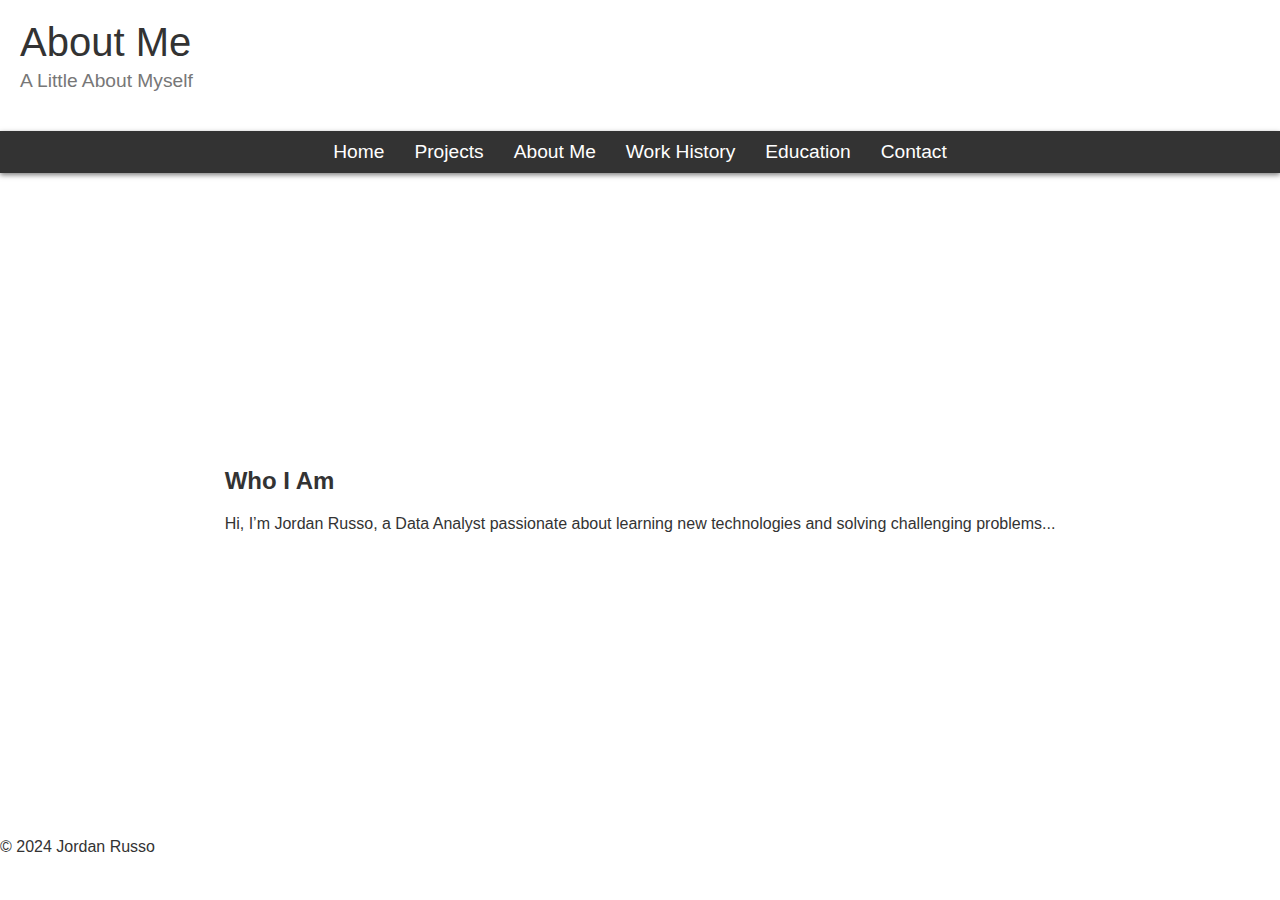
==== about.html @ 5c125dd8 "Create about.html" ====
<!DOCTYPE html>
<html lang="en">
<head>
    <meta charset="UTF-8">
    <meta name="viewport" content="width=device-width, initial-scale=1.0">
    <title>About Me - Jordan Russo</title>
    <link rel="stylesheet" href="styles.css">
</head>
<body>
    <div class="container">
        <header>
            <h1>About Me</h1>
            <p class="subtitle">A Little About Myself</p>
        </header>
        <nav class="navbar">
            <ul>
                <li><a href="index.html">Home</a></li>
                <li><a href="projects.html">Projects</a></li>
                <li><a href="about.html">About Me</a></li>
                <li><a href="work.html">Work History</a></li>
                <li><a href="education.html">Education</a></li>
                <li><a href="contact.html">Contact</a></li>
            </ul>
        </nav>
        <main>
            <section id="about-content">
                <h2>Who I Am</h2>
                <p>Hi, I’m Jordan Russo, a Data Analyst passionate about learning new technologies and solving challenging problems...</p>
                <!-- Add more content here -->
            </section>
        </main>
        <footer>
            <p>&copy; 2024 Jordan Russo</p>
            <div class="social-links">
                <a href="https://linkedin.com/in/jordanpatrickrusso" target="_blank"><i class="fab fa-linkedin"></i></a>
                <a href="https://github.com/Jrusso7" target="_blank"><i class="fab fa-github"></i></a>
            </div>
        </footer>
    </div>
</body>
</html>
---- styles.css ----
html {
    scroll-behavior: smooth;
}

body, html {
    margin: 0;
    padding: 0;
    font-family: 'Arial', sans-serif;
    background-size: cover;
    color: #333;
}

.navbar {
    position: sticky;
    top: 0;
    background-color: rgba(0, 0, 0, 0.8);
    padding: 10px 0;
    box-shadow: 0 2px 5px rgba(0, 0, 0, 0.5);
    z-index: 1000;
}

.navbar ul {
    list-style: none;
    margin: 0;
    padding: 0;
    display: flex;
    justify-content: center;
}

.navbar ul li {
    margin: 0 15px;
}

.navbar ul li a {
    text-decoration: none;
    color: #fff;
    font-size: 1.2em;
    transition: color 0.3s ease;
}

.navbar ul li a:hover {
    color: #00bcd4;
}

#hero {
    height: 100vh;
    background: url('images/croatia_view.jpg') no-repeat center center/cover;
    position: relative;
    color: #fff;
}

#hero::before {
    content: '';
    position: absolute;
    top: 0;
    left: 0;
    width: 100%;
    height: 100%;
    background-color: rgba(0, 0, 0, 0.5); /* Dark overlay for text readability */
    z-index: 1;
}

.hero-content {
    position: relative;
    z-index: 2;
    text-align: center;
}

.hero-content h1 {
    font-size: 3.5em;
    margin: 0;
}

.hero-content p {
    font-size: 1.5em;
    margin: 20px 0;
}

.hero-content .btn {
    display: inline-block;
    margin-top: 20px;
    padding: 10px 20px;
    font-size: 1.2em;
    color: #fff;
    background-color: #00bcd4;
    text-decoration: none;
    border-radius: 5px;
    transition: background-color 0.3s ease;
}

.hero-content .btn:hover {
    background-color: #008ba3;
}

.project-grid {
    display: grid;
    grid-template-columns: repeat(auto-fit, minmax(300px, 1fr));
    gap: 20px;
    margin-top: 20px;
}

.project-card {
    background-color: #fff;
    border-radius: 8px;
    box-shadow: 0 4px 8px rgba(0, 0, 0, 0.1);
    overflow: hidden;
    text-align: center;
}

.project-card img {
    width: 100%;
    height: 200px;
    object-fit: cover;
}

.project-card h3 {
    margin: 15px 0;
    font-size: 1.5em;
}

.project-card p {
    padding: 0 15px;
    color: #777;
}

.project-card a {
    display: inline-block;
    margin: 15px 0;
    padding: 10px 15px;
    color: #fff;
    background-color: #00bcd4;
    text-decoration: none;
    border-radius: 5px;
    transition: background-color 0.3s ease;
}

.project-card a:hover {
    background-color: #008ba3;
}

.container {
    display: flex;
    flex-direction: column;
    height: 100vh;
    justify-content: space-between;
}

header {
    padding: 20px;
    text-align: left;
}

h1 {
    margin: 0;
    font-size: 2.5em;
    font-weight: normal;
}

.subtitle {
    margin-top: 5px;
    font-size: 1.2em;
    color: #777;
}

main {
    flex-grow: 1;
    display: flex;
    align-items: center;
    justify-content: center;
    text-align: left;
}

section#intro {
    max-width: 600px;
}

footer .social-links a {
    margin: 0 10px;
    font-size: 1.5em;
    color: #333;
    transition: color 0.3s ease;
}

footer .social-links a:hover {
    color: #00bcd4;
}
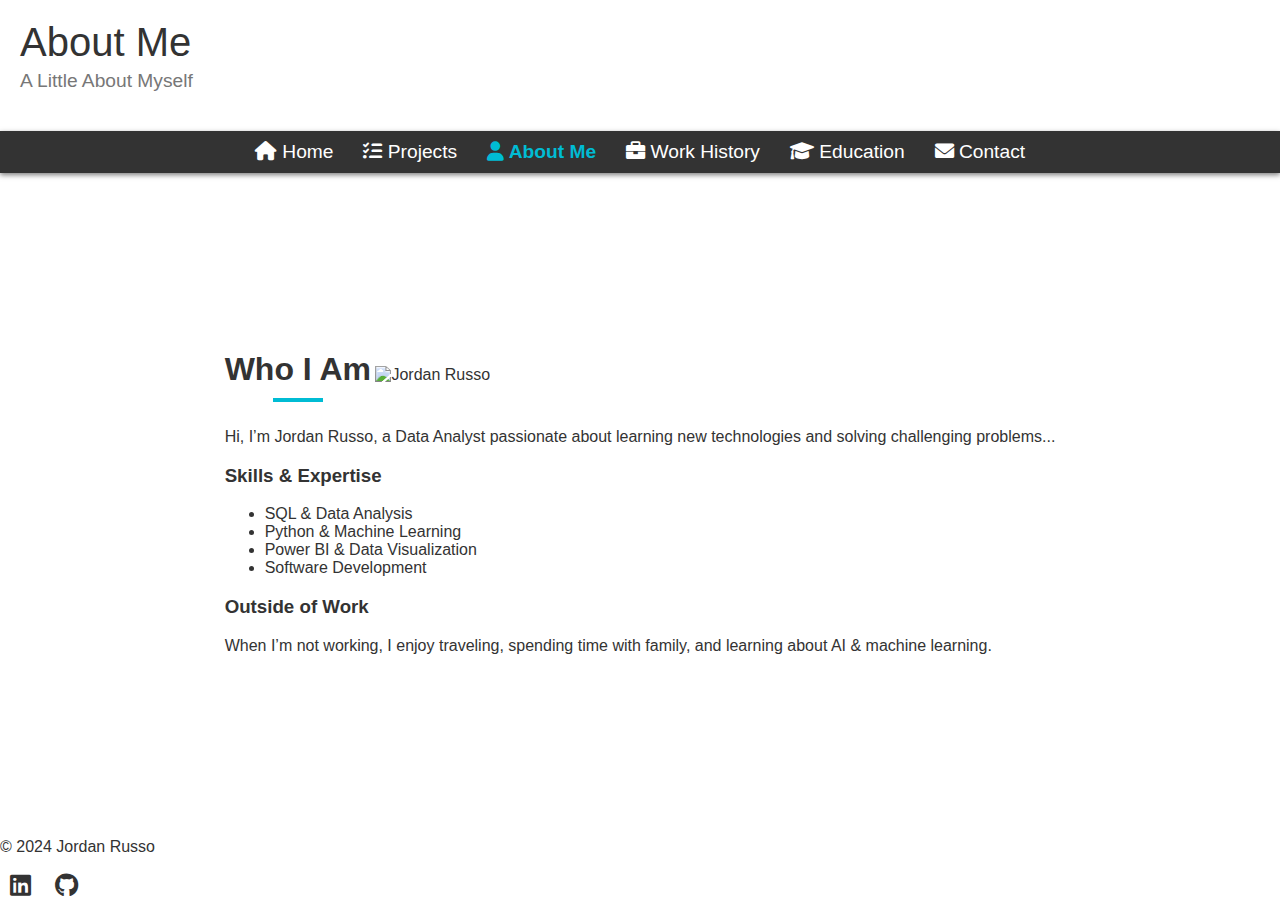
==== commit 57be5747: "Update about.html" ====
--- a/about.html
+++ b/about.html
@@ -5,6 +5,14 @@
     <meta name="viewport" content="width=device-width, initial-scale=1.0">
     <title>About Me - Jordan Russo</title>
     <link rel="stylesheet" href="styles.css">
+    <link href="https://cdnjs.cloudflare.com/ajax/libs/font-awesome/6.0.0-beta3/css/all.min.css" rel="stylesheet">
+    
+    <!-- SEO & Social Sharing -->
+<!--     <meta name="description" content="Learn more about Jordan Russo, a Data Analyst passionate about data science and technology."> -->
+<!--     <meta property="og:title" content="About Jordan Russo"> -->
+<!--     <meta property="og:description" content="Explore Jordan Russo’s background, skills, and interests in data analytics and technology."> -->
+<!--     <meta property="og:image" content="images/profile.jpg"> -->
+<!--     <meta property="og:type" content="website"> -->
 </head>
 <body>
     <div class="container">
@@ -12,28 +20,42 @@
             <h1>About Me</h1>
             <p class="subtitle">A Little About Myself</p>
         </header>
+        
         <nav class="navbar">
             <ul>
-                <li><a href="index.html">Home</a></li>
-                <li><a href="projects.html">Projects</a></li>
-                <li><a href="about.html">About Me</a></li>
-                <li><a href="work.html">Work History</a></li>
-                <li><a href="education.html">Education</a></li>
-                <li><a href="contact.html">Contact</a></li>
+                <li><a href="index.html" aria-label="Go to Home"><i class="fas fa-home"></i> Home</a></li>
+                <li><a href="projects.html" aria-label="View Projects"><i class="fas fa-tasks"></i> Projects</a></li>
+                <li><a href="about.html" class="active" aria-label="Learn About Me"><i class="fas fa-user"></i> About Me</a></li>
+                <li><a href="work.html" aria-label="View Work History"><i class="fas fa-briefcase"></i> Work History</a></li>
+                <li><a href="education.html" aria-label="View Education"><i class="fas fa-graduation-cap"></i> Education</a></li>
+                <li><a href="contact.html" aria-label="Contact Me"><i class="fas fa-envelope"></i> Contact</a></li>
             </ul>
         </nav>
+        
         <main>
             <section id="about-content">
                 <h2>Who I Am</h2>
+                <img src="images/profile.jpg" alt="Jordan Russo" class="profile-pic">
                 <p>Hi, I’m Jordan Russo, a Data Analyst passionate about learning new technologies and solving challenging problems...</p>
-                <!-- Add more content here -->
+
+                <h3>Skills & Expertise</h3>
+                <ul>
+                    <li>SQL & Data Analysis</li>
+                    <li>Python & Machine Learning</li>
+                    <li>Power BI & Data Visualization</li>
+                    <li>Software Development</li>
+                </ul>
+
+                <h3>Outside of Work</h3>
+                <p>When I’m not working, I enjoy traveling, spending time with family, and learning about AI & machine learning.</p>
             </section>
         </main>
+
         <footer>
             <p>&copy; 2024 Jordan Russo</p>
             <div class="social-links">
-                <a href="https://linkedin.com/in/jordanpatrickrusso" target="_blank"><i class="fab fa-linkedin"></i></a>
-                <a href="https://github.com/Jrusso7" target="_blank"><i class="fab fa-github"></i></a>
+                <a href="https://linkedin.com/in/jordanpatrickrusso" target="_blank" aria-label="LinkedIn"><i class="fab fa-linkedin"></i></a>
+                <a href="https://github.com/Jrusso7" target="_blank" aria-label="GitHub"><i class="fab fa-github"></i></a>
             </div>
         </footer>
     </div>
--- a/styles.css
+++ b/styles.css
@@ -1,5 +1,9 @@
 html {
     scroll-behavior: smooth;
+}
+
+body {
+    animation: fadeIn 0.8s ease-in;
 }
 
 body, html {
@@ -8,6 +12,23 @@
     font-family: 'Arial', sans-serif;
     background-size: cover;
     color: #333;
+}
+
+h2 {
+    text-align: center;
+    margin-bottom: 10px;
+    font-size: 2em;
+    position: relative;
+    display: inline-block;
+}
+
+h2::after {
+    content: '';
+    display: block;
+    width: 50px;
+    height: 4px;
+    background-color: #00bcd4;
+    margin: 10px auto 0;
 }
 
 .navbar {
@@ -40,6 +61,11 @@
 
 .navbar ul li a:hover {
     color: #00bcd4;
+}
+
+.navbar ul li a.active {
+    color: #00bcd4;
+    font-weight: bold;
 }
 
 #hero {
@@ -105,37 +131,56 @@
     box-shadow: 0 4px 8px rgba(0, 0, 0, 0.1);
     overflow: hidden;
     text-align: center;
+    transition: transform 0.3s ease, box-shadow 0.3s ease;
+    display: flex;
+    flex-direction: column;
+    justify-content: space-between;
+}
+
+.project-card:hover {
+    transform: translateY(-10px);
+    box-shadow: 0 8px 16px rgba(0, 0, 0, 0.2);
 }
 
 .project-card img {
     width: 100%;
     height: 200px;
     object-fit: cover;
+    transition: transform 0.3s ease;
+}
+
+.project-card:hover img {
+    transform: scale(1.05);
 }
 
 .project-card h3 {
-    margin: 15px 0;
+    margin: 15px 0 10px;
     font-size: 1.5em;
+    color: #333;
 }
 
 .project-card p {
     padding: 0 15px;
-    color: #777;
+    color: #555;
+    font-size: 1em;
+    line-height: 1.4;
 }
 
 .project-card a {
     display: inline-block;
-    margin: 15px 0;
-    padding: 10px 15px;
+    margin: 15px auto;
+    padding: 10px 20px;
+    font-size: 1em;
     color: #fff;
     background-color: #00bcd4;
     text-decoration: none;
     border-radius: 5px;
-    transition: background-color 0.3s ease;
+    transition: background-color 0.3s ease, transform 0.3s ease;
 }
 
 .project-card a:hover {
     background-color: #008ba3;
+    transform: scale(1.05);
 }
 
 .container {
@@ -184,3 +229,12 @@
 footer .social-links a:hover {
     color: #00bcd4;
 }
+
+@keyframes fadeIn {
+    from {
+        opacity: 0;
+    }
+    to {
+        opacity: 1;
+    }
+}
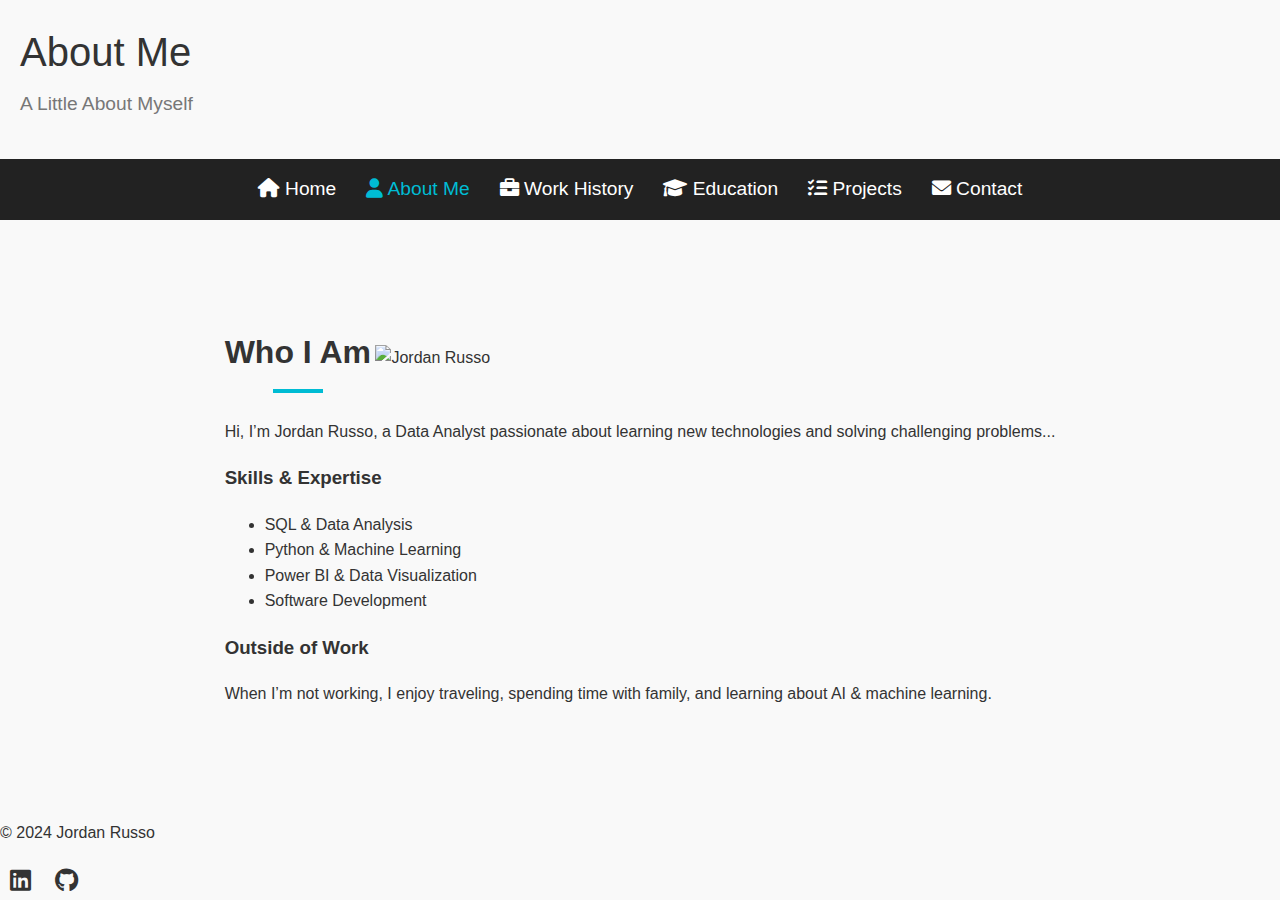
==== commit 003829fe: "Update about.html" ====
--- a/about.html
+++ b/about.html
@@ -24,10 +24,10 @@
         <nav class="navbar">
             <ul>
                 <li><a href="index.html" aria-label="Go to Home"><i class="fas fa-home"></i> Home</a></li>
-                <li><a href="projects.html" aria-label="View Projects"><i class="fas fa-tasks"></i> Projects</a></li>
                 <li><a href="about.html" class="active" aria-label="Learn About Me"><i class="fas fa-user"></i> About Me</a></li>
                 <li><a href="work.html" aria-label="View Work History"><i class="fas fa-briefcase"></i> Work History</a></li>
                 <li><a href="education.html" aria-label="View Education"><i class="fas fa-graduation-cap"></i> Education</a></li>
+                <li><a href="projects.html" aria-label="View Projects"><i class="fas fa-tasks"></i> Projects</a></li>
                 <li><a href="contact.html" aria-label="Contact Me"><i class="fas fa-envelope"></i> Contact</a></li>
             </ul>
         </nav>
--- a/styles.css
+++ b/styles.css
@@ -7,12 +7,25 @@
 }
 
 body, html {
+    background-size: cover;
+    font-family: 'Arial', sans-serif;
+    background-color: #f9f9f9;
+    color: #333;
+    line-height: 1.6;
     margin: 0;
     padding: 0;
-    font-family: 'Arial', sans-serif;
-    background-size: cover;
-    color: #333;
-}
+}
+
+#intro {
+    max-width: 700px;
+    margin: 50px auto;
+    text-align: center;
+    padding: 20px;
+    background: white;
+    border-radius: 8px;
+    box-shadow: 0 4px 8px rgba(0, 0, 0, 0.1);
+}
+
 
 h2 {
     text-align: center;
@@ -32,12 +45,16 @@
 }
 
 .navbar {
-    position: sticky;
+/*     position: sticky;
     top: 0;
     background-color: rgba(0, 0, 0, 0.8);
     padding: 10px 0;
     box-shadow: 0 2px 5px rgba(0, 0, 0, 0.5);
-    z-index: 1000;
+    z-index: 1000; */
+
+    background-color: #222;
+    padding: 15px 0;
+    text-align: center;
 }
 
 .navbar ul {
@@ -54,25 +71,32 @@
 
 .navbar ul li a {
     text-decoration: none;
-    color: #fff;
+/*     color: #fff; */
+    color: white;
     font-size: 1.2em;
     transition: color 0.3s ease;
 }
 
-.navbar ul li a:hover {
-    color: #00bcd4;
-}
-
+.navbar ul li a:hover,
 .navbar ul li a.active {
     color: #00bcd4;
+}
+
+/* .navbar ul li a:hover {
+    color: #00bcd4;
+}
+
+.navbar ul li a.active {
+    color: #00bcd4;
     font-weight: bold;
-}
+} */
 
 #hero {
-    height: 100vh;
-    background: url('images/croatia_view.jpg') no-repeat center center/cover;
-    position: relative;
-    color: #fff;
+/*     height: 100vh; */
+/*     background: url('images/croatia_view.jpg') no-repeat center center/cover; */
+/*     position: relative; */
+/*     color: #fff; */
+    display: none;
 }
 
 #hero::before {
@@ -215,10 +239,6 @@
     text-align: left;
 }
 
-section#intro {
-    max-width: 600px;
-}
-
 footer .social-links a {
     margin: 0 10px;
     font-size: 1.5em;
